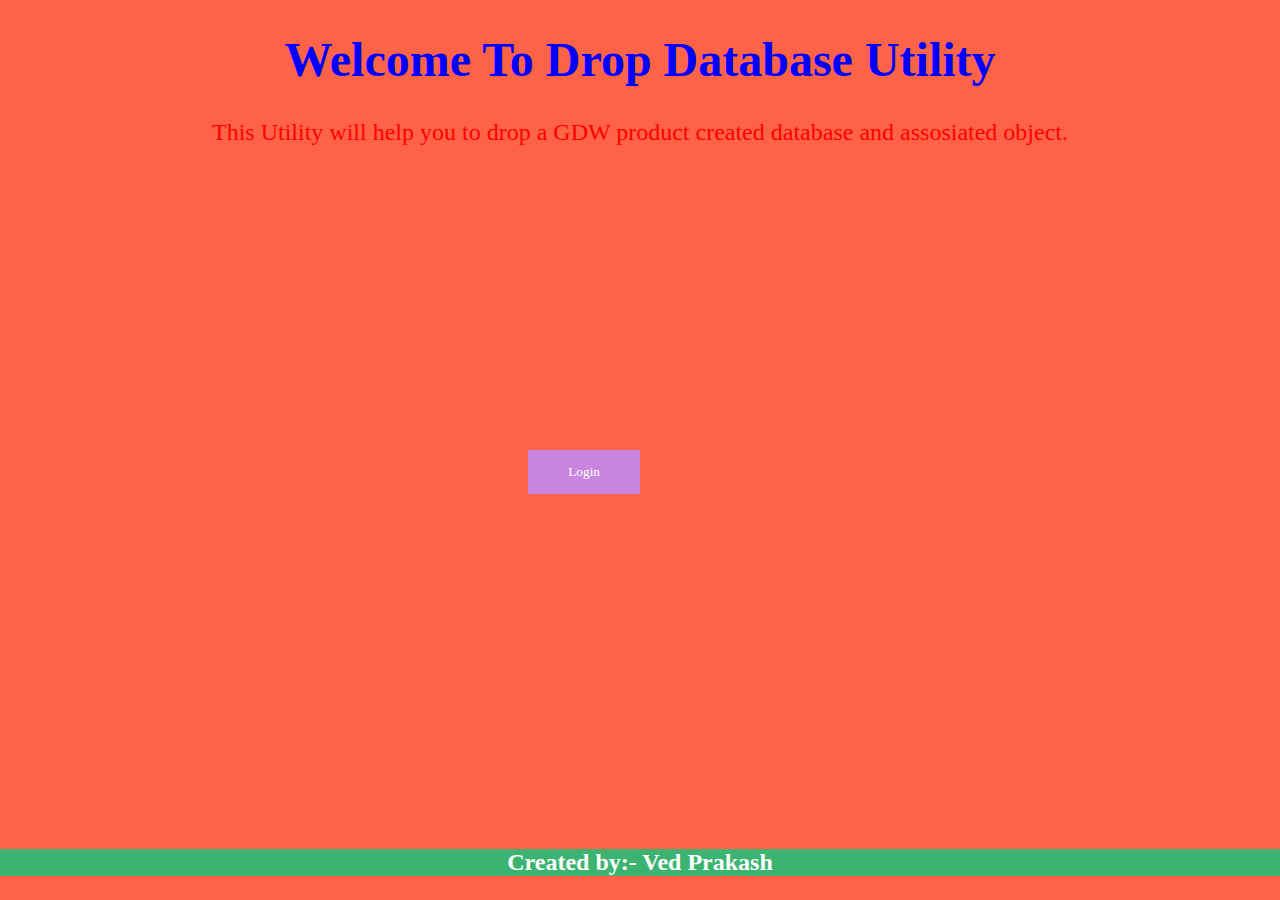
==== drop_db_html/index.html @ 966e9b83 "Add files via upload" ====
<!DOCTYPE html>

<html>
   <head>
      <meta charset = "utf-8">
      <title>SnowDrop</title>
      <link rel="stylesheet" href="styles.css">
   </head>

   <body>
      <header role = "banner">
         <h1>Welcome To Drop Database Utility</h1>
         <p>This Utility will help you to drop a GDW product created database and assosiated object.</p>
      </header>

    <button onclick="document.getElementById('id01').style.display='block'">Login</button>
<div id="id01" class="modal">
    <form action="home.html" class="modal-content animate login" method="POST">
      <div class="imgcontainer">
        <span onclick="document.getElementById('id01').style.display='none'" class="close" title="Close Modal">&times;</span>
      </div>
      <div class="container">
        <label for="Snowflake_Username"><b>Snowflake_Username<b></label>
        <input type="text" placeholder="Enter Username" name="Snowflake_Username" required>
        <label for="Snowflake_Password"> Snowflake_Password</label>
        <input type="password" placeholder="Enter Password" name="Snowflake_Password" required>
        <label for="Snowflake_Account">Snowflake_Account</label>
        <select id="Snowflake_Account" name="Snowflake_Account">
          <option value="aipdev_eu_west_1">aipdev.eu-west-1</option>
          <option value="aipdev_us_east_1">aipdev.us-east-1</option>
          <option value="aipprod_eu_west_1">aipprod.eu-west-1</option>
          <option value="aipprod_us_east_1">aipprod.us-east-1</option>
        </select>
        <input type="submit" value="Login">
      </div>
    </form>

</div>
<footer>
   <p  class="footer" >Created by:- Ved Prakash</p>
</footer>
   </body>
</html>
---- drop_db_html/styles.css ----
body {
  background-color: Tomato;
}
h1 {
  color: blue;
  font-family: verdana;
  font-size: 300%;
  text-align: center;
}
p {
  color: red;
  font-family: verdana;
  font-size: 150%;
  text-align: center;
}
.login {
  color:#c985dd;
  font-family: verdana;
  font-size: 150%;
  text-align: left;
  padding-top: 0%;

}
/* Full-width input fields */
input[type=text], input[type=password],select {
  width: 100%;
  padding: 12px 20px;
  margin: 8px 0;
  display: inline-block;
  border: 1px solid #ccc;
  box-sizing: border-box;
  font-family: verdana;
}

input[type=submit] {
  width: 100%;
  background-color: #c985dd;
  color: white;
  padding: 14px 20px;
  margin: 8px 0;
  border: none;
  border-radius: 4px;
  cursor: pointer;
  font-family: verdana;
}
input[type=submit]:hover {
  opacity: 0.8;
}
button {
  background-color: #c985dd;
  color: White;
  padding: 14px 40px;
  border: none;
  cursor: pointer;
  width: auto;
  font-family: verdana;
  position: absolute;
  top: 50%;
  right: 50%;
}
button:hover {
  opacity: 0.8;
}
.logoutLblPos{
   position:fixed;
   right:10px;
   top:5px;
}
.header_button{
  background-color: #c985dd;
  color: White;
  top:0;
  right:0;
}
/* Center the image and position the close button */
.imgcontainer {
  text-align: center;
  margin: auto;
  position:absolute;
  top:0;
  right:0;
}
/*
img.avatar {
  width: 40%;
  border-radius: 50%;
}
*/
.container {
  padding: 50px;
  border-radius: 5px;
  background-color: #f2f2f2;
}


.modal {
  display: none; /* Hidden by default */
  position: fixed; /* Stay in place */
  z-index: 1; /* Sit on top */
  left: 0;
  top: 0;
  width: 100%; /* Full width */
  height: 100%; /* Full height */
  overflow: auto; /* Enable scroll if needed */
  background-color: rgb(0,0,0); /* Fallback color */
  background-color: rgba(0,0,0,0.4); /* Black w/ opacity */
  padding-top: 20px;
}

.modal-content {
  background-color: #fefefe;
  margin: 5% auto 15% auto; /* 5% from the top, 15% from the bottom and centered */
  border: 1px solid #888;
  width: 50%;/* Could be more or less, depending on screen size */
}

/* The Close Button (x) */

.close {
  color: #000;
  font-size: 35px;
  font-weight: bold;
  display: inline-block;
}

.close:hover,
.close:focus {
  color: red;
  cursor: pointer;
}


.animate {
  -webkit-animation: animatezoom 0.6s;
  animation: animatezoom 0.6s
}

.footer {
  position: fixed;
  left: 0;
  bottom: 0;
  width: 100%;
  background-color: MediumSeaGreen;
  color: white;
  text-align: center;
}

.ul_home_nav {
  list-style-type:none;
  margin: 0;
  padding: 0;
  overflow: hidden;
  background-color: MediumSeaGreen;
  position: fixed;
  width: auto;
}

li {
  float: left;
  border-right:2px solid #bbb;
}
li a {
  display: block;
  color: white;
  text-align: center;
  padding: 14px 16px;
  text-decoration: none;
  font-size: 24px;
  font-family: verdana;
}

li a:hover {
  opacity: 0.8;
}

#Create_Test_Database,
#Drop_Database,
#Create_User {
  display: none;
}
#Drop_Database {
  position: absolute;
  top: 90px;
  width: auto;
  left: 5;
  height: auto;
  background: green;
  color: white;
  padding: 5em;
}

#Drop_Database:target {
  display: block;
  margin: 5% auto 10% auto;
}
#Drop_Database p {
  color: yellow;
  font-family: verdana;
  font-size: 20px;
  float: left;

}
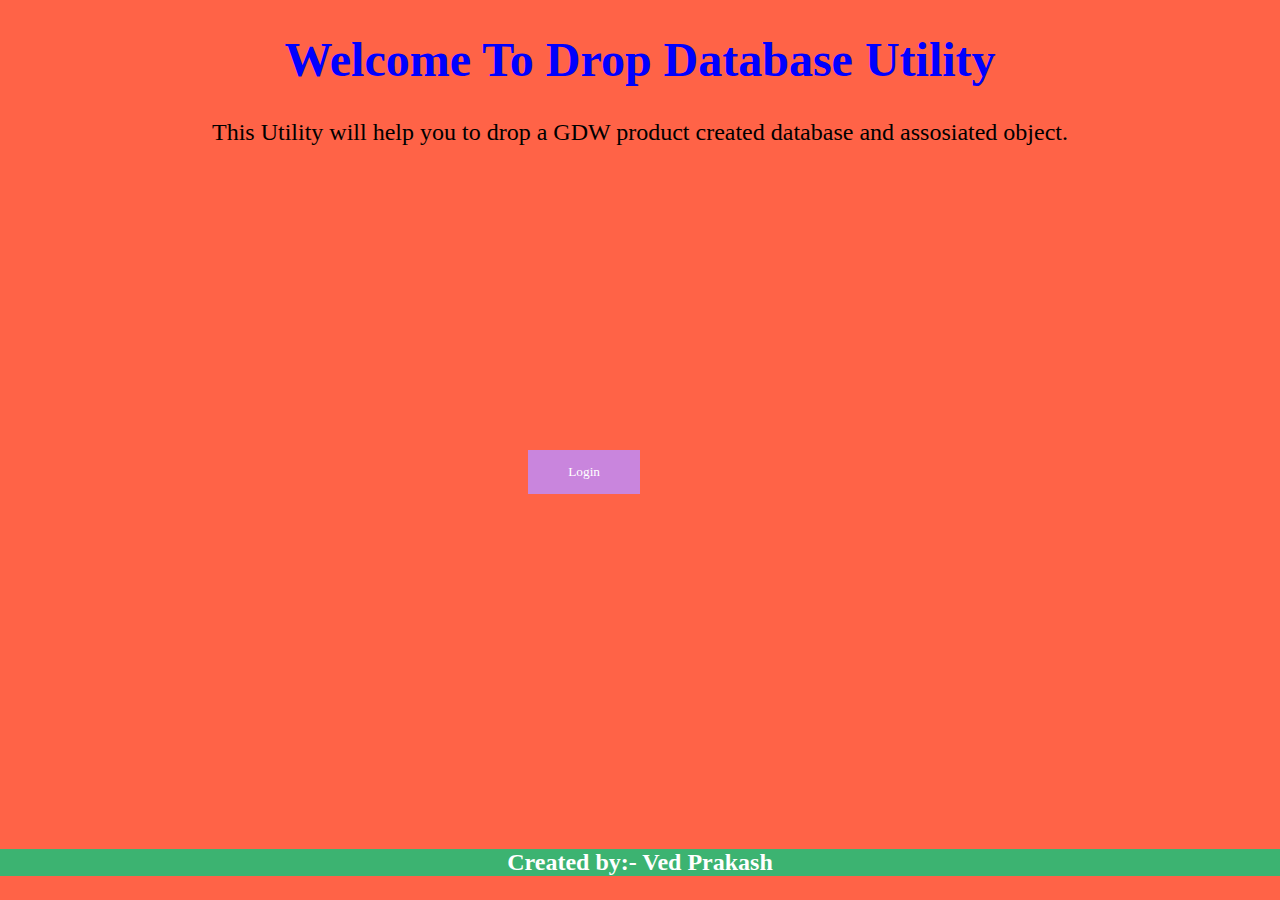
==== commit cea6bc41: "uploaded from mac" ====
--- a/drop_db_html/index.html
+++ b/drop_db_html/index.html
@@ -13,7 +13,7 @@
          <p>This Utility will help you to drop a GDW product created database and assosiated object.</p>
       </header>
 
-    <button onclick="document.getElementById('id01').style.display='block'">Login</button>
+    <button onclick="document.getElementById('id01').style.display='block'" style="width:auto;">Login</button>
 <div id="id01" class="modal">
     <form action="home.html" class="modal-content animate login" method="POST">
       <div class="imgcontainer">
--- a/drop_db_html/styles.css
+++ b/drop_db_html/styles.css
@@ -8,7 +8,7 @@
   text-align: center;
 }
 p {
-  color: red;
+  color:black;
   font-family: verdana;
   font-size: 150%;
   text-align: center;
